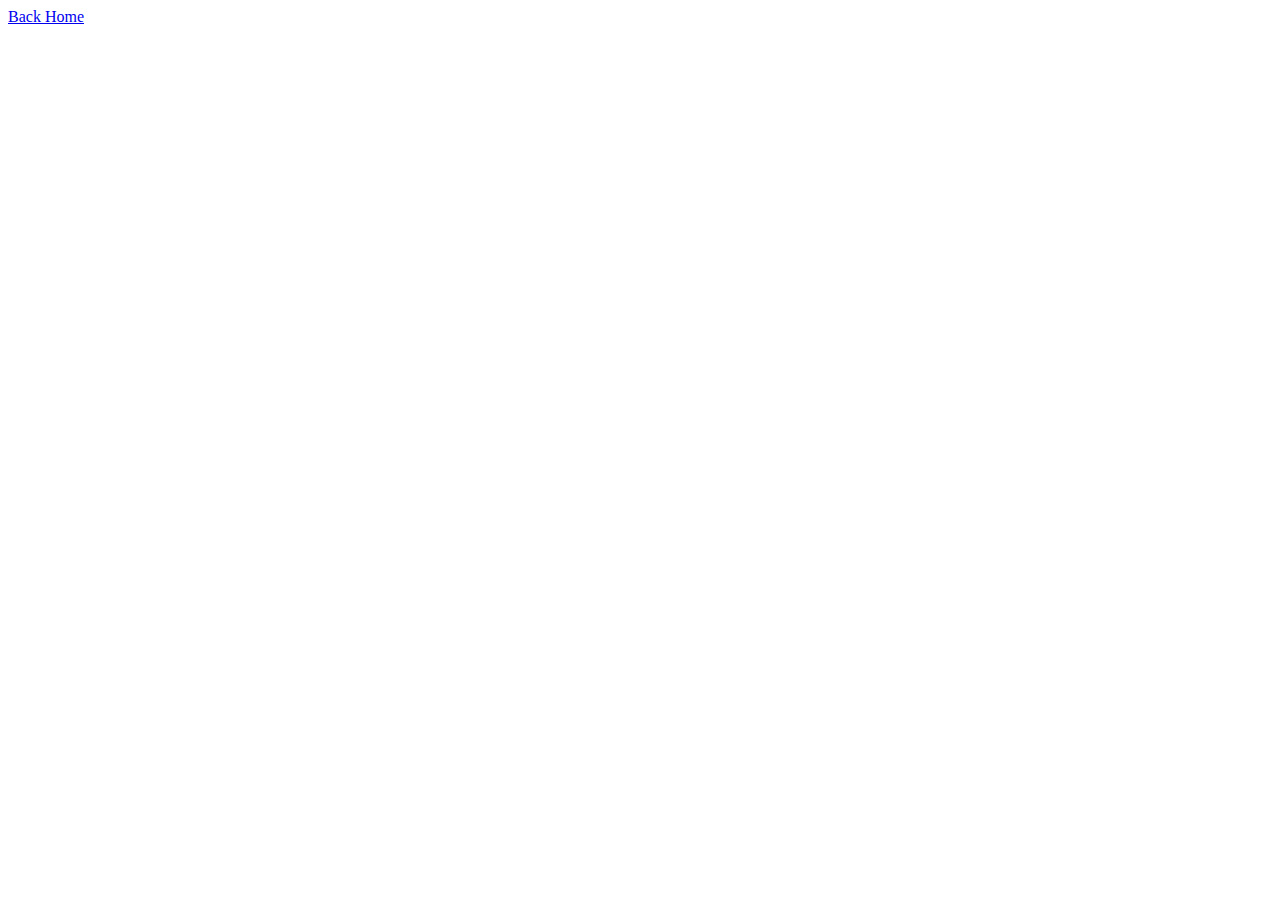
==== templates.html @ 72eaa09e "first commit, not working" ====
<!DOCTYPE html>
<html>
    <head>
        <title>Templates Page</title>
    </head>
    <body>
        <template id='test-template'>
            <style>
                h1 {
                    color: gray;
                    background-color: blue;
                }
            </style>
            <div>
                <h1>Template Here</h1>
            </div>
        </template>
        <a href='index.html'>Back Home</a> 
        <script src='injector.js'></script>
    </body>
</html>
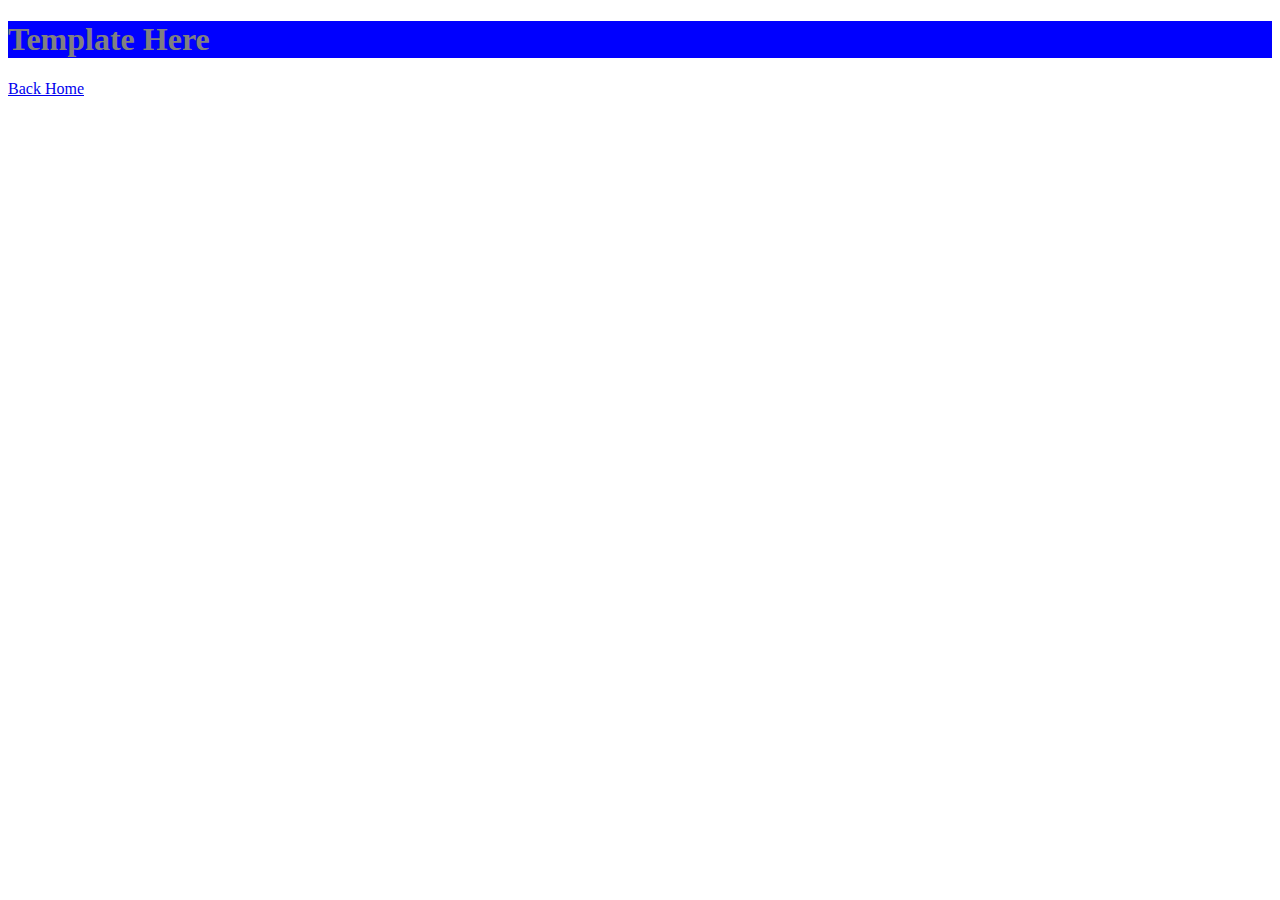
==== commit 35d267ba: "added documentation" ====
--- a/templates.html
+++ b/templates.html
@@ -6,6 +6,10 @@
     <body>
         <template id='test-template'>
             <style>
+                /*inline <style> tag is REQUIRED inside the 
+                <template> these styles affect only this,
+                and the template cannot be affected by style.css
+                or other selectors.*/
                 h1 {
                     color: gray;
                     background-color: blue;
@@ -15,6 +19,10 @@
                 <h1>Template Here</h1>
             </div>
         </template>
+        <test-template></test-template>
+        <!--Proof of concept that the injection works on the same
+        document as the template. the <test-template> line creates
+        an instantiation of the template, can be repeated multiple times.-->
         <a href='index.html'>Back Home</a> 
         <script src='injector.js'></script>
     </body>
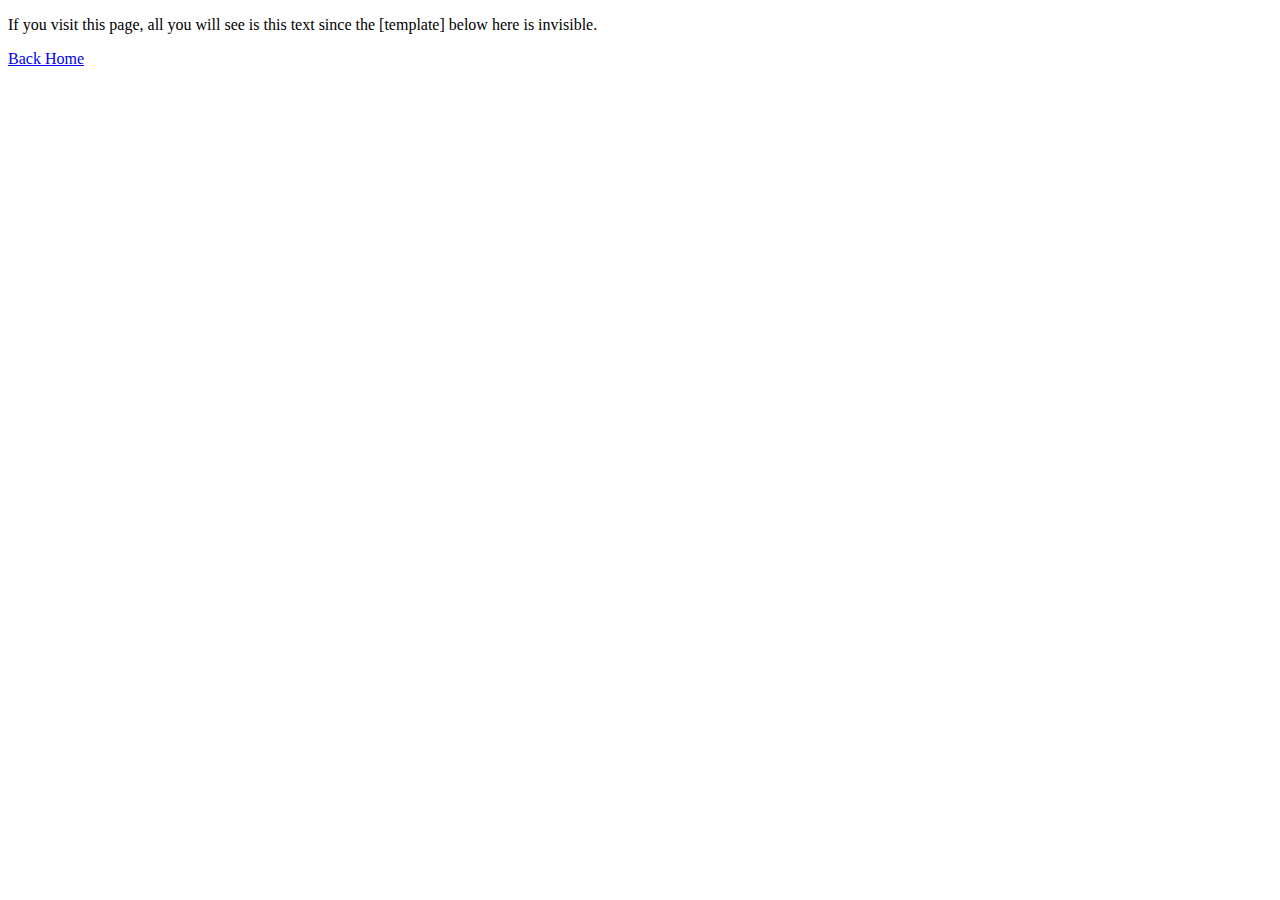
==== commit 36d394a3: "working version" ====
--- a/templates.html
+++ b/templates.html
@@ -1,10 +1,15 @@
 <!DOCTYPE html>
+<!--This page exists to show you the format for creating a 
+template. It is NOT referenced anywhere else in the architecure.-->
 <html>
     <head>
         <title>Templates Page</title>
     </head>
     <body>
-        <template id='test-template'>
+        <p>If you visit this page, all you will see is this text 
+            since the [template] below here is invisible.
+        </p>
+        <template id='test-template'> <!--template start-->
             <style>
                 /*inline <style> tag is REQUIRED inside the 
                 <template> these styles affect only this,
@@ -18,12 +23,7 @@
             <div>
                 <h1>Template Here</h1>
             </div>
-        </template>
-        <test-template></test-template>
-        <!--Proof of concept that the injection works on the same
-        document as the template. the <test-template> line creates
-        an instantiation of the template, can be repeated multiple times.-->
+        </template> <!--tempalate end-->
         <a href='index.html'>Back Home</a> 
-        <script src='injector.js'></script>
     </body>
 </html>